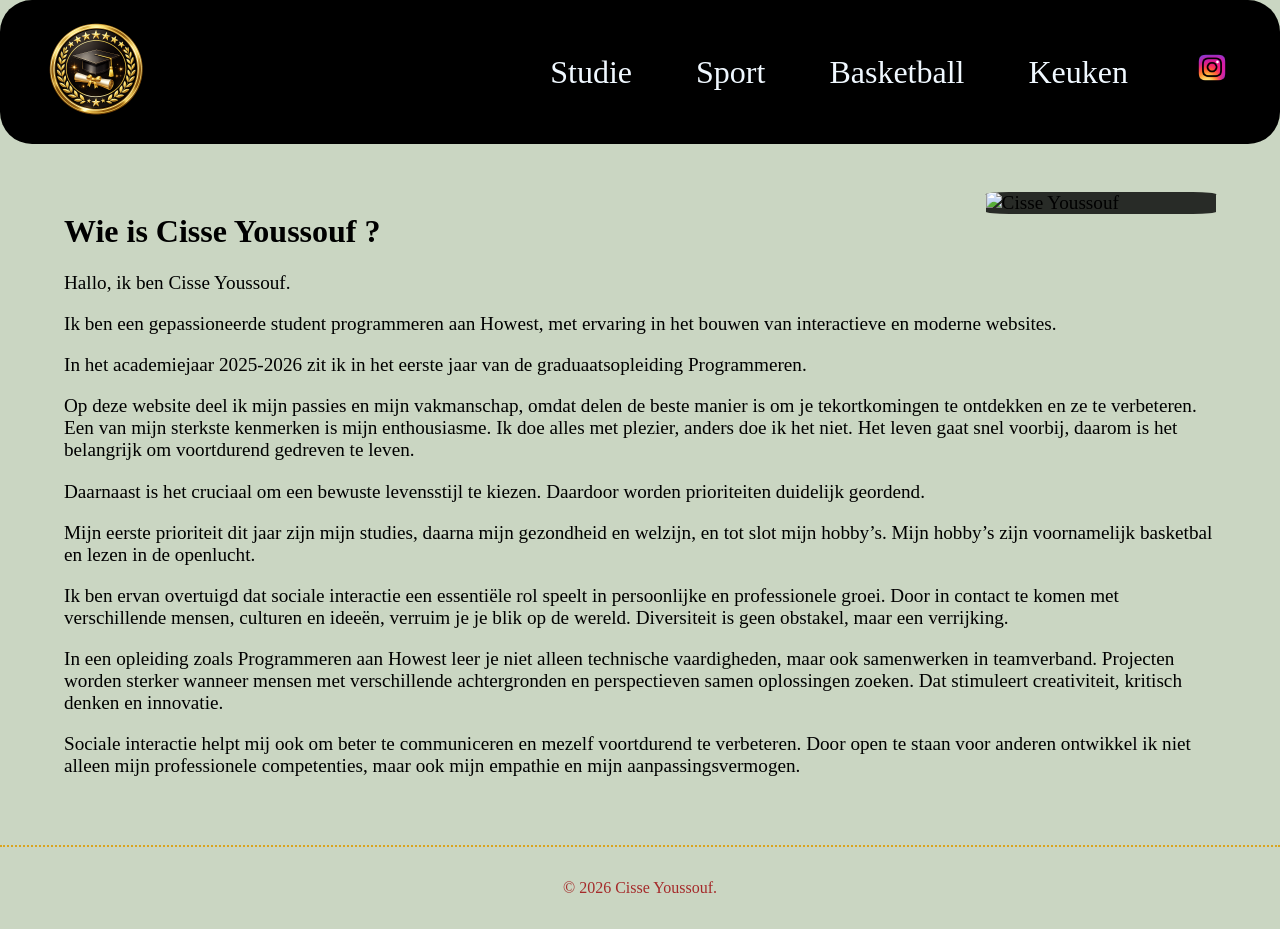
==== index.html @ 8e7115a0 "Add website project selfpresentation" ====
<!DOCTYPE html>
<html lang="en">
<head>
    <meta charset="UTF-8">
    <meta name="viewport" content="width=device-width, initial-scale=1.0">
    <title>Hobbys van Cisse Youssouf</title>
    <link rel="stylesheet" href="css/mainstyle.css">
    <link rel="icon" href="images/icon/icon_reussite.png">
</head>
<body>

<div>
    <nav class="navigation">
        <img src="images/succes.png" alt="succes" class="logo">
        <ul>
            <li><a href="opleiding/graduaatProgrammeren.html" target="_blank">Studie</a></li>
            <li><a href="hobbys/fitness.html" target="_blank">Sport</a></li>
            <li><a href="">Basketball</a></li>
            <li><a href="hobbys/keuken.html" target="_blank">Keuken</a></li>
            <li>
                <a href="https://www.instagram.com/adjoss_jr/" target="_blank">
                    <img src="images/instagramIcon.png" alt="Instagram" id="igm">
                </a>
            </li>
        </ul>
    </nav>
</div>

<div class="homePage">
    <img src="images/CisseYoussouf.png" alt="Cisse Youssouf" class="Youssouf">
    <h1>Wie is Cisse Youssouf ?</h1>
    <p>Hallo, ik ben Cisse Youssouf.</p>
    <p>Ik ben een gepassioneerde student programmeren aan Howest, met ervaring in het bouwen van interactieve en moderne websites.</p>
    <p>In het academiejaar 2025-2026 zit ik in het eerste jaar van de graduaatsopleiding Programmeren.</p>
    <p>
        Op deze website deel ik mijn passies en mijn vakmanschap, omdat delen de beste manier is om je tekortkomingen te ontdekken en ze te verbeteren.
        Een van mijn sterkste kenmerken is mijn enthousiasme. Ik doe alles met plezier, anders doe ik het niet. 
        Het leven gaat snel voorbij, daarom is het belangrijk om voortdurend gedreven te leven.
    </p>
    <p>Daarnaast is het cruciaal om een bewuste levensstijl te kiezen. Daardoor worden prioriteiten duidelijk geordend.</p>
    <p>
        Mijn eerste prioriteit dit jaar zijn mijn studies, daarna mijn gezondheid en welzijn, en tot slot mijn hobby’s.
        Mijn hobby’s zijn voornamelijk basketbal en lezen in de openlucht.
    </p>
    <p>
        Ik ben ervan overtuigd dat sociale interactie een essentiële rol speelt in persoonlijke en professionele groei. 
        Door in contact te komen met verschillende mensen, culturen en ideeën, 
        verruim je je blik op de wereld. Diversiteit is geen obstakel, maar een verrijking.
    </p>
    <p>
        In een opleiding zoals Programmeren aan Howest leer je niet alleen technische vaardigheden, maar ook samenwerken in teamverband. 
        Projecten worden sterker wanneer mensen met verschillende achtergronden en perspectieven samen oplossingen zoeken. 
        Dat stimuleert creativiteit, kritisch denken en innovatie.
    </p>
    <p>
        Sociale interactie helpt mij ook om beter te communiceren en mezelf voortdurend te verbeteren. 
        Door open te staan voor anderen ontwikkel ik niet alleen mijn professionele competenties, 
        maar ook mijn empathie en mijn aanpassingsvermogen.
    </p>
</div>

<div>
    <div class="footer">
        <p>© 2026 Cisse Youssouf.</p>
    </div>
</div>

</body>
</html>
---- css/mainstyle.css ----
/* === Reset et base === */
body {
    margin: 0;
    padding: 0;
    font-family: Georgia, 'Times New Roman', Times, serif;
    background-color: rgb(202, 214, 194);
}

/* === Navigation === */
.navigation {
    display: flex;
    align-items: center;
    justify-content: space-between;
    background-color: black;
    padding: 0.5em 2em;
    border-radius: 2rem;
}

.navigation .logo {
    width: 8rem;
}

.navigation ul {
    display: flex;
    list-style: none;
    padding: 0;
    margin: 0;
    gap: 2rem; /* espace entre les items */
    align-items: center;
}

.navigation li a {
    text-decoration: none;
    color: aliceblue;
    font-size: 2rem;
    padding: 0.5rem 1rem;
    transition: background-color 0.3s, color 0.3s;
}

.navigation li a:hover {
    background-color: gold;
    color: black;
    border-radius: 0.5rem;
}

#igm {
    width: 2.5rem;
}

/* === Page principale === */
.homePage {
    max-width: 90%;
    margin: 2rem auto;
    padding: 1rem;
    font-size: 1.2rem;
}

.homePage .Youssouf {
    float: right;
    width: 20%;
    border-radius: 10%;
    background-color: rgba(0, 0, 0, 0.8);
    transition: opacity 1s ease;
    margin-left: 1rem;
}

.homePage h1 {
    font-size: 2rem;
}

/* === Footer === */
.footer {
    color: brown;
    text-align: center;
    border-top: 2px dotted goldenrod;
    padding: 1rem 0;
}

/* === Responsive Design === */
@media (max-width: 768px) {
    .navigation {
        padding: 0.5em 1em;
    }

    .navigation ul {
        flex-direction: column;
        gap: 1rem;
        width: 100%;
    }

    .navigation li a {
        font-size: 1.5rem;
        padding: 0.5rem;
    }

    .homePage {
        font-size: 1rem;
    }

    .homePage .Youssouf {
        float: none;
        width: 100%;
        margin: 0 auto 1rem;
    }

    .homePage h1 {
        font-size: 1.5rem;
    }
}
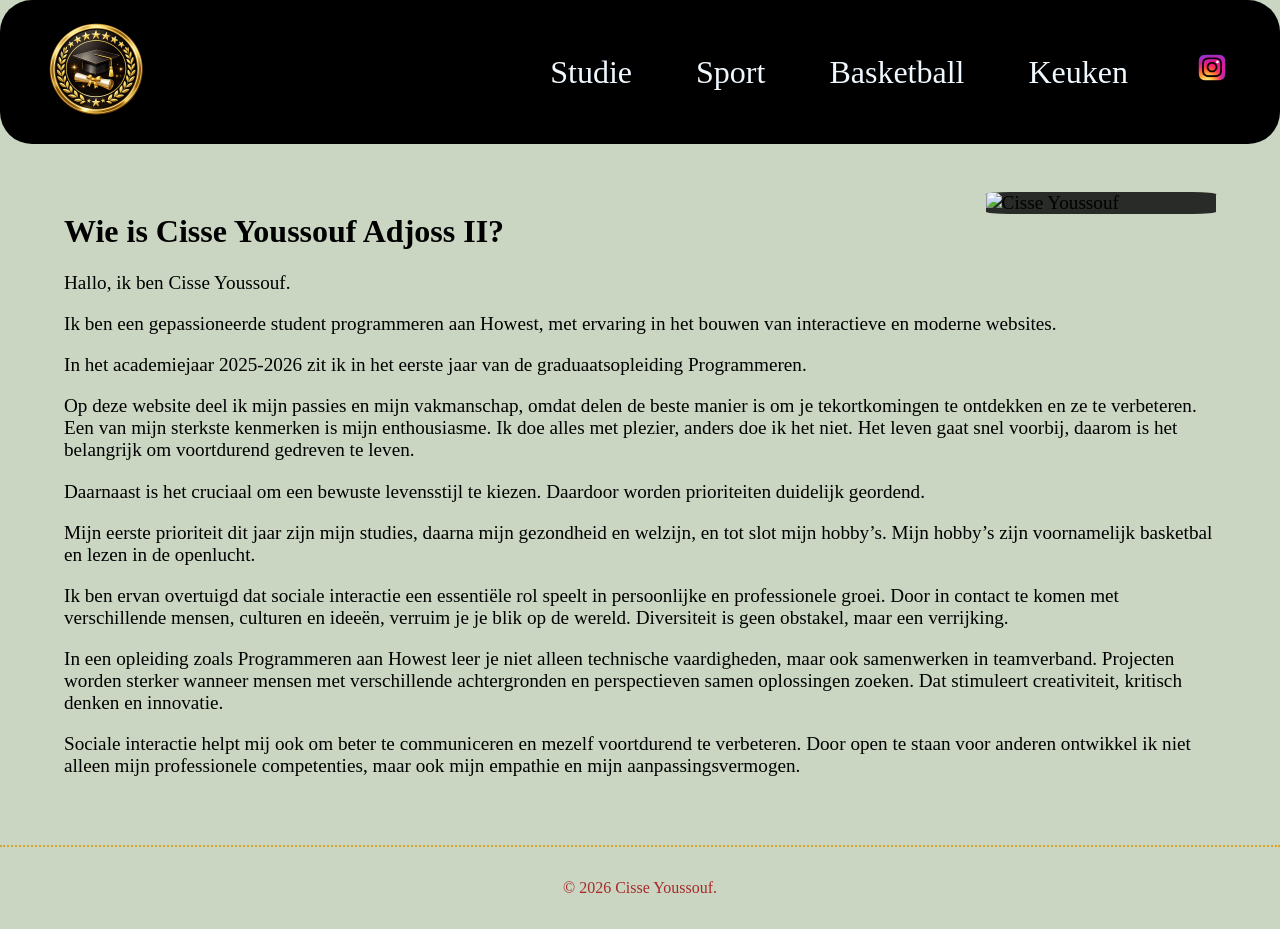
==== commit a27b5d13: "Add  Adjoss II to title" ====
--- a/index.html
+++ b/index.html
@@ -28,7 +28,7 @@
 
 <div class="homePage">
     <img src="images/CisseYoussouf.png" alt="Cisse Youssouf" class="Youssouf">
-    <h1>Wie is Cisse Youssouf ?</h1>
+    <h1>Wie is Cisse Youssouf Adjoss II?</h1>
     <p>Hallo, ik ben Cisse Youssouf.</p>
     <p>Ik ben een gepassioneerde student programmeren aan Howest, met ervaring in het bouwen van interactieve en moderne websites.</p>
     <p>In het academiejaar 2025-2026 zit ik in het eerste jaar van de graduaatsopleiding Programmeren.</p>
